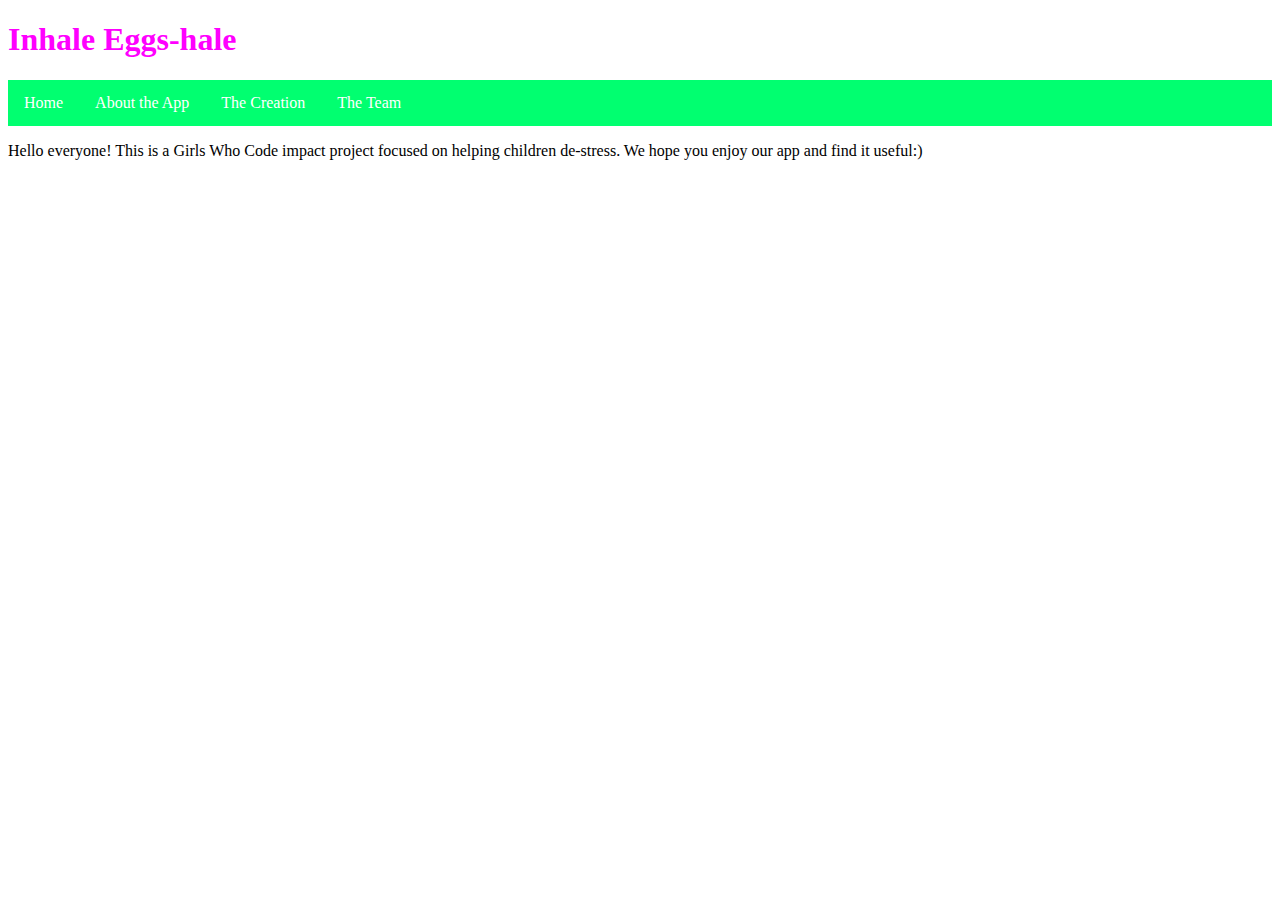
==== about-page.html @ 26124e3a "🚲🏟 Updated with Glitch" ====
<!DOCTYPE html>
<html>
  <head>
    <title>Hello!</title>
    <meta charset="utf-8">
    <meta http-equiv="X-UA-Compatible" content="IE=edge">
    <meta name="viewport" content="width=device-width, initial-scale=1">
    <link rel="stylesheet" href="styles.css">
    <script src="script.js" defer></script>
  </head>
  <body>
    <h1>Inhale Eggs-hale</h1>
    <ul id="navigation">
        <li><a href="index.html">Home</a></li>
        <li><a href="about-page.html">About the App</a></li>
        <li><a href="creation.html">The Creation</a></li>
        <li><a href="team.html">The Team</a></li>
    </ul>
  <p>
    Hello everyone! This is a Girls Who Code impact project focused on helping children de-stress. We hope you enjoy our app and find it useful:)
    </p>
  </body>
</html>
---- styles.css ----
h1 {
  color: fuchsia;
}
ul{
  list-style-type: none;
  margin: 0;
  padding: 0;
  overflow: hidden;
  background-color:#01FF70;
}
li{
  float: left;
}
li a{
  display: block;
  color: white;
  text-align: center;
  padding: 14px 16px;
  text-decoration: none;
}
li a:hover {
    background-color: #111;
}
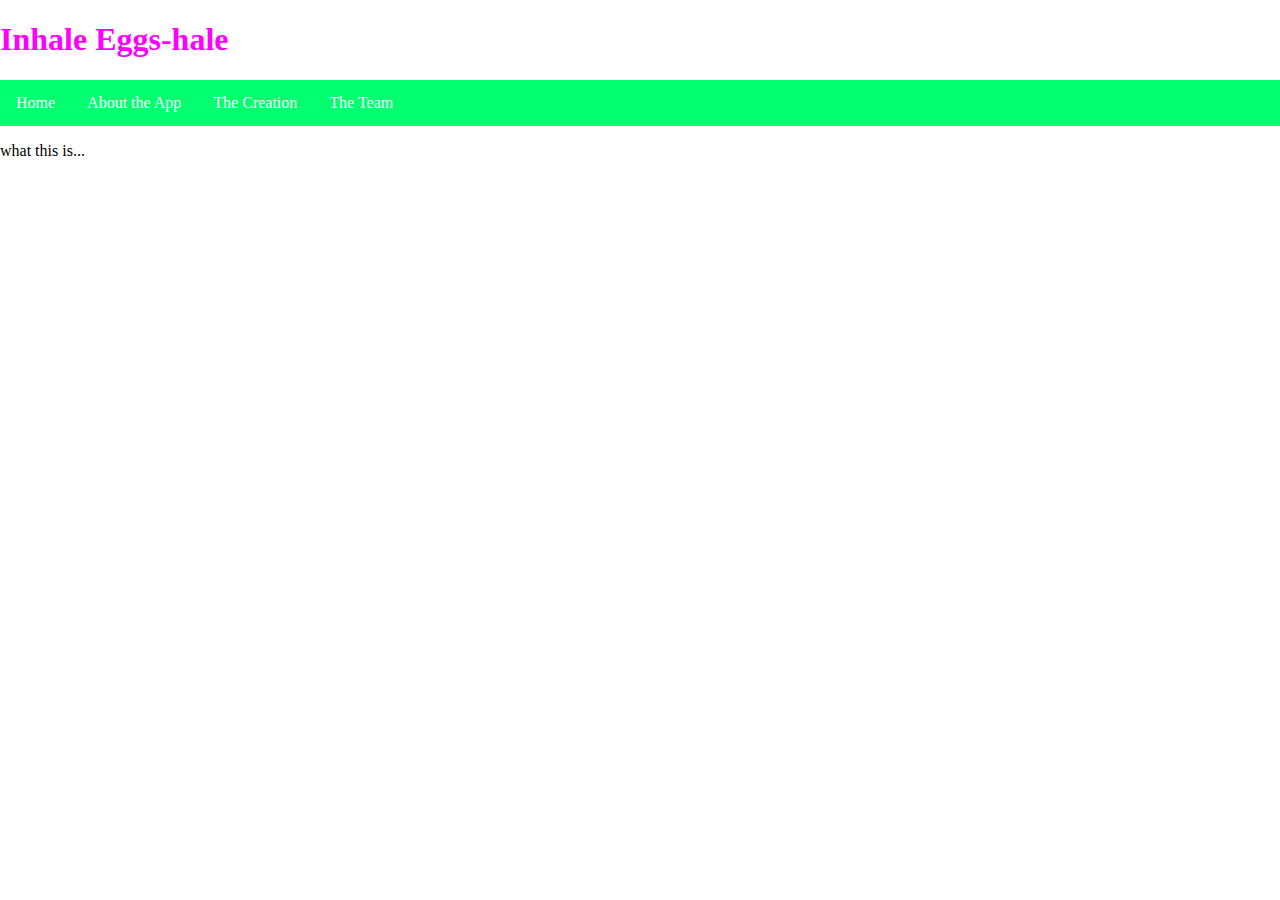
==== commit 6b069b18: "manually updating" ====
--- a/about-page.html
+++ b/about-page.html
@@ -5,7 +5,8 @@
     <meta charset="utf-8">
     <meta http-equiv="X-UA-Compatible" content="IE=edge">
     <meta name="viewport" content="width=device-width, initial-scale=1">
-    <link rel="stylesheet" href="styles.css">
+    <link rel="stylesheet" media="screen and (min-width: 600px)" href="styles.css">
+    <link rel="stylesheet" media="screen and (max-width: 600px)" href="styles2.css">
     <script src="script.js" defer></script>
   </head>
   <body>
@@ -17,7 +18,7 @@
         <li><a href="team.html">The Team</a></li>
     </ul>
   <p>
-    Hello everyone! This is a Girls Who Code impact project focused on helping children de-stress. We hope you enjoy our app and find it useful:)
+    what this is...
     </p>
   </body>
 </html>
--- a/styles.css
+++ b/styles.css
@@ -1,9 +1,16 @@
+html, body {
+margin: 0px;
+padding: 0px;
+border: 0px;
+
+}
+
 h1 {
   color: fuchsia;
 }
 ul{
   list-style-type: none;
-  margin: 0;
+  margin-left: 0rem;
   padding: 0;
   overflow: hidden;
   background-color:#01FF70;
@@ -21,3 +28,39 @@
 li a:hover {
     background-color: #111;
 }
+
+
+.row{
+  display: flex;
+}
+
+.leftcolumn{
+  flex: 33%;
+}
+
+.middlecolumn{
+  flex: 33%;
+}
+
+.rightcolumn{
+  flex: 33%;
+}
+
+
+#whaleButton{
+  height: 100px; 
+  width: 100px;   
+  background-image:url("https://cdn.glitch.com/eb06f58b-caba-43d0-b6ce-18dd6a29c210%2Fwhale%20icon.png?1522119313908");
+  margin-top: 2rem;
+  margin-right: 1rem;
+}
+#catButton{
+  height: 100px; 
+  width: 100px;   
+  background-image:url("https://cdn.glitch.com/eb06f58b-caba-43d0-b6ce-18dd6a29c210%2Fcat%20icon.jpg?1522118963448");
+  margin-top: 2rem;
+}
+#canvas{
+  border:5px solid pink; 
+  margin: 2rem;
+}
--- a/styles2.css
+++ b/styles2.css
@@ -0,0 +1,67 @@
+html, body {
+margin: 0px;
+padding: 0px;
+border: 0px;
+
+}
+
+h1 {
+  color: fuchsia;
+}
+ul{
+  list-style-type: none;
+  margin-left: 0rem;
+  padding: 0;
+  overflow:hidden;
+  background-color:#01FF70;
+}
+li{
+  float:left;
+}
+li a{
+  display: block;
+  color: white;
+  text-align: center;
+  padding: 15px 11px;
+  text-decoration: none;
+}
+li a:hover {
+    background-color: #111;
+}
+
+
+.row{
+  display: flex;
+  flex-wrap:wrap;
+}
+
+.leftcolumn{
+  flex: 100%;
+}
+
+.middlecolumn{
+  flex: 100%;
+}
+
+.rightcolumn{
+  flex: 100%;
+}
+
+#whaleButton{
+  height: 100px; 
+  width: 100px;   
+  background-image:url("https://cdn.glitch.com/eb06f58b-caba-43d0-b6ce-18dd6a29c210%2Fwhale%20icon.png?1522119313908");
+  margin: 2rem;
+}
+#catButton{
+  height: 100px; 
+  width: 100px;   
+  background-image:url("https://cdn.glitch.com/eb06f58b-caba-43d0-b6ce-18dd6a29c210%2Fcat%20icon.jpg?1522118963448");
+  margin-top: 2rem;
+}
+#canvas{
+  border:5px solid pink; 
+  margin-left: 0.5rem;
+  width: 350px;
+  height: 350px;
+}
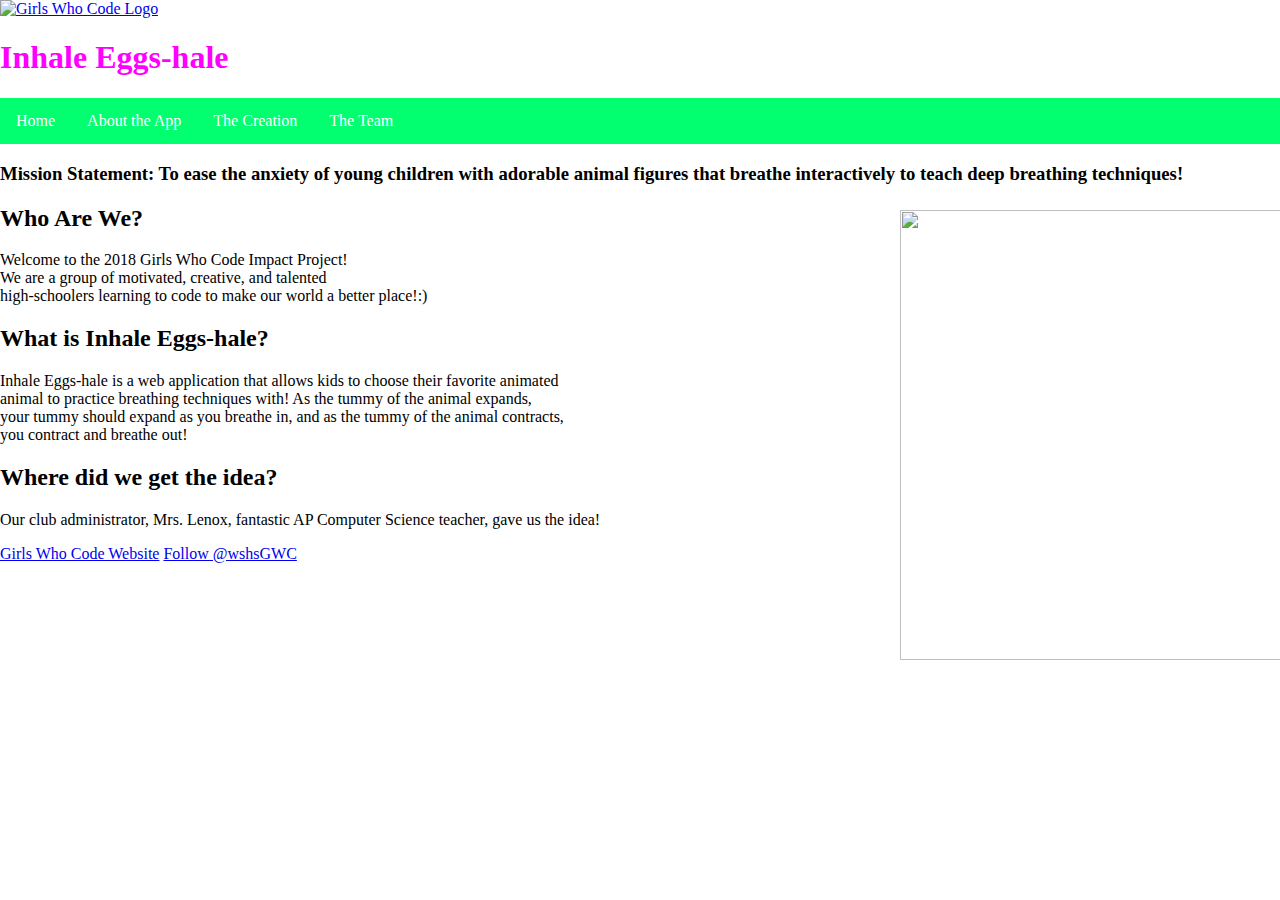
==== commit a4060fd5: "Update about-page.html" ====
--- a/about-page.html
+++ b/about-page.html
@@ -1,7 +1,7 @@
 <!DOCTYPE html>
 <html>
   <head>
-    <title>Hello!</title>
+    <title>About Page</title>
     <meta charset="utf-8">
     <meta http-equiv="X-UA-Compatible" content="IE=edge">
     <meta name="viewport" content="width=device-width, initial-scale=1">
@@ -10,15 +10,49 @@
     <script src="script.js" defer></script>
   </head>
   <body>
-    <h1>Inhale Eggs-hale</h1>
+     <div class= "row-header">
+       <div class= "leftcolumn-header">
+      <a href="https://girlswhocode.com/">
+    <img src="https://www.opportunitydiary.com/wp-content/uploads/2015/06/girls-who-code-summer-immersion-program-2016.png" alt="Girls Who Code Logo" style="width:187.5px;height:82.1875px;border:0;">
+      </a>
+        </div>
+   <div class= "rightcolumn-header">
+   <h1> Inhale Eggs-hale </h1>
+    </div>
+</div>
     <ul id="navigation">
         <li><a href="index.html">Home</a></li>
         <li><a href="about-page.html">About the App</a></li>
         <li><a href="creation.html">The Creation</a></li>
         <li><a href="team.html">The Team</a></li>
     </ul>
-  <p>
-    what this is...
+  <img src="https://pbs.twimg.com/media/DQiJLXpXcAA7XJX.jpg" style="float: right; position:absolute; left:900px; top:210px; height: 15em;  margin-bottom: 0.5em; width:500px;height:450px;">
+    <div class="a">
+      <h3>
+        Mission Statement: To ease the anxiety of young children with adorable animal figures that breathe interactively to teach deep breathing techniques!
+      </h3>
+    <h2>
+  Who Are We?
+    </h2>
+    <p id="p" >
+      Welcome to the 2018 Girls Who Code Impact Project! <br> We are a group of motivated, creative, and talented <br> high-schoolers learning to code to make our world a better place!:)
     </p>
+       <h2>
+  What is Inhale Eggs-hale?    
+    </h2>
+      <p id="p1">
+        Inhale Eggs-hale is a web application that allows kids to choose their favorite animated <br> animal to practice breathing techniques with! As the tummy of the animal expands, <br> your tummy should expand as you breathe in, and as the tummy of the animal contracts, <br> you contract and breathe out!
+      </p>
+      <h2>
+         Where did we get the idea?
+      </h2>
+      <p id="p2">
+        Our club administrator, Mrs. Lenox, fantastic AP Computer Science teacher, gave us the idea!
+      </p>
+    </div>
+    
+    <div class="footer">
+  <p><a id= "gwc"  href= "https://girlswhocode.com">Girls Who Code Website</a> <a href="https://twitter.com/wshsGWC?ref_src=twsrc%5Etfw" class="twitter-follow-button" data-show-count="false">Follow @wshsGWC</a><script async src="https://platform.twitter.com/widgets.js" charset="utf-8"></script></p>
+</div>
   </body>
 </html>
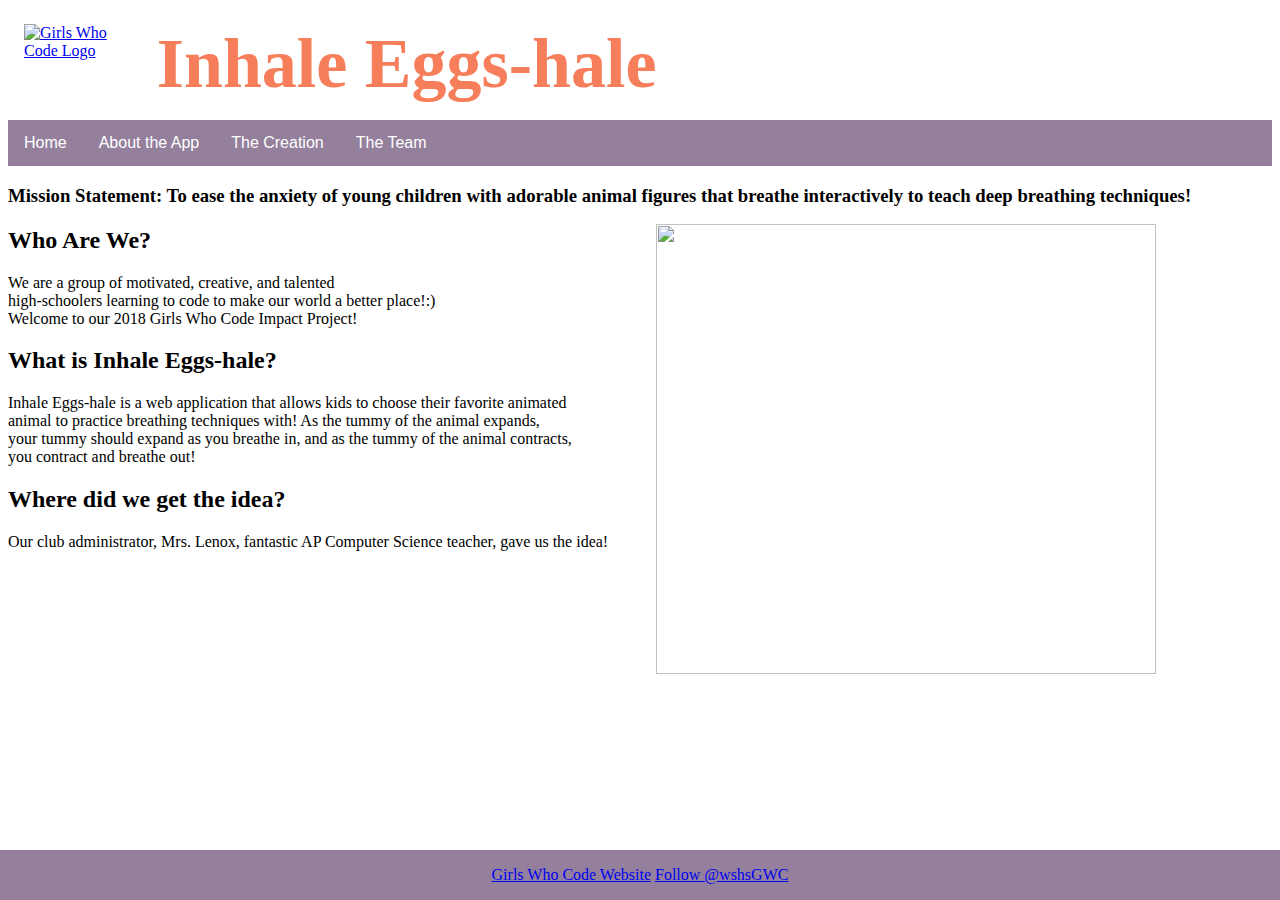
==== commit f55ba94d: "🌔🍵 Updated with Glitch" ====
--- a/about-page.html
+++ b/about-page.html
@@ -13,7 +13,7 @@
      <div class= "row-header">
        <div class= "leftcolumn-header">
       <a href="https://girlswhocode.com/">
-    <img src="https://www.opportunitydiary.com/wp-content/uploads/2015/06/girls-who-code-summer-immersion-program-2016.png" alt="Girls Who Code Logo" style="width:187.5px;height:82.1875px;border:0;">
+    <img id="logo" src="https://www.opportunitydiary.com/wp-content/uploads/2015/06/girls-who-code-summer-immersion-program-2016.png" alt="Girls Who Code Logo">
       </a>
         </div>
    <div class= "rightcolumn-header">
@@ -26,7 +26,7 @@
         <li><a href="creation.html">The Creation</a></li>
         <li><a href="team.html">The Team</a></li>
     </ul>
-  <img src="https://pbs.twimg.com/media/DQiJLXpXcAA7XJX.jpg" style="float: right; position:absolute; left:900px; top:210px; height: 15em;  margin-bottom: 0.5em; width:500px;height:450px;">
+  
     <div class="a">
       <h3>
         Mission Statement: To ease the anxiety of young children with adorable animal figures that breathe interactively to teach deep breathing techniques!
@@ -35,7 +35,7 @@
   Who Are We?
     </h2>
     <p id="p" >
-      Welcome to the 2018 Girls Who Code Impact Project! <br> We are a group of motivated, creative, and talented <br> high-schoolers learning to code to make our world a better place!:)
+      We are a group of motivated, creative, and talented <br> high-schoolers learning to code to make our world a better place!:)<br> Welcome to our 2018 Girls Who Code Impact Project!
     </p>
        <h2>
   What is Inhale Eggs-hale?    
@@ -50,7 +50,7 @@
         Our club administrator, Mrs. Lenox, fantastic AP Computer Science teacher, gave us the idea!
       </p>
     </div>
-    
+    <img id="group-photo" src="https://pbs.twimg.com/media/DQiJLXpXcAA7XJX.jpg" >
     <div class="footer">
   <p><a id= "gwc"  href= "https://girlswhocode.com">Girls Who Code Website</a> <a href="https://twitter.com/wshsGWC?ref_src=twsrc%5Etfw" class="twitter-follow-button" data-show-count="false">Follow @wshsGWC</a><script async src="https://platform.twitter.com/widgets.js" charset="utf-8"></script></p>
 </div>
--- a/styles.css
+++ b/styles.css
@@ -1,19 +1,22 @@
-html, body {
-margin: 0px;
-padding: 0px;
-border: 0px;
-
+h1 {
+  color: rgb(246,126,90);
+  font-family: Freestyle Script, cursive;
+  font-size: 70px;
+  margin: 1rem;
 }
 
-h1 {
-  color: fuchsia;
+img{
+  margin: 1rem;
 }
+
 ul{
   list-style-type: none;
-  margin-left: 0rem;
+  margin: 0;
   padding: 0;
   overflow: hidden;
-  background-color:#01FF70;
+  background-color: rgb(148,128,156);
+  font-family: verdana,geneva, sans-serif;
+  
 }
 li{
   float: left;
@@ -26,7 +29,25 @@
   text-decoration: none;
 }
 li a:hover {
-    background-color: #111;
+    background-color: 	rgb(39, 15, 54);
+}
+
+#logo{
+  width:187.5px;
+  height:82.1875px;
+  border:0;
+}
+
+.row-header{
+  display:flex
+}
+
+.leftcolumn-header{
+  flex: 10%
+}
+
+.rightcolumn-header{
+  flex: 89%
 }
 
 
@@ -61,6 +82,35 @@
   margin-top: 2rem;
 }
 #canvas{
-  border:5px solid pink; 
+  border:5px solid rgb(237,195,116); 
   margin: 2rem;
 }
+
+/* about page */
+#group-photo{
+  float: right; 
+  position:absolute; 
+  left:40rem; 
+  top:13rem;   
+  margin-bottom: 0.5rem; 
+  width:500px;
+  height:450px;
+}
+
+@media screen and (max-width: 1000){
+  #group-photo{
+  margin-bottom: 0.5rem; 
+  width:500px;
+  height:450px;
+}
+}
+
+.footer {
+   position: fixed;
+   left: 0;
+   bottom: 0;
+   width: 100%;
+   background-color: rgb(148, 128, 156);
+   color: white;
+   text-align: center;
+}
--- a/styles2.css
+++ b/styles2.css
@@ -1,34 +1,55 @@
-html, body {
-margin: 0px;
-padding: 0px;
-border: 0px;
-
+h1 {
+  color: rgb(246,126,90);
+  font-family: Freestyle Script, cursive;
+  font-size: 30px;
+  margin-top: 1.5rem;
+  margin-left: 1rem;
 }
 
-h1 {
-  color: fuchsia;
+img{
+  margin: 1rem;
 }
+
 ul{
   list-style-type: none;
-  margin-left: 0rem;
+  margin: 0;
   padding: 0;
-  overflow:hidden;
-  background-color:#01FF70;
+  overflow: hidden;
+  background-color: rgb(148,128,156);
+  font-family: verdana,geneva, sans-serif;
+  
 }
 li{
-  float:left;
+  float: left;
 }
 li a{
   display: block;
   color: white;
   text-align: center;
-  padding: 15px 11px;
+  padding: 14px 16px;
   text-decoration: none;
 }
 li a:hover {
-    background-color: #111;
+    background-color: 	rgb(39, 15, 54);
 }
 
+#logo{
+  width:80px;
+  height:50px;
+  border:0;
+}
+
+.row-header{
+  display:flex
+}
+
+.leftcolumn-header{
+  flex: 10%
+}
+
+.rightcolumn-header{
+  flex: 50%
+}
 
 .row{
   display: flex;
@@ -60,8 +81,24 @@
   margin-top: 2rem;
 }
 #canvas{
-  border:5px solid pink; 
-  margin-left: 0.5rem;
-  width: 350px;
-  height: 350px;
+  border:5px solid rgb(237,195,116); 
+  margin: 1rem;
+  width: 320px;
+  height: 320px;
 }
+
+/* about page */
+#group-photo{ 
+  width:320px;
+  height:275px;
+}
+
+.footer {
+   position: fixed;
+   left: 0;
+   bottom: 0;
+   width: 100%;
+   background-color: rgb(148, 128, 156);
+   color: white;
+   text-align: center;
+}
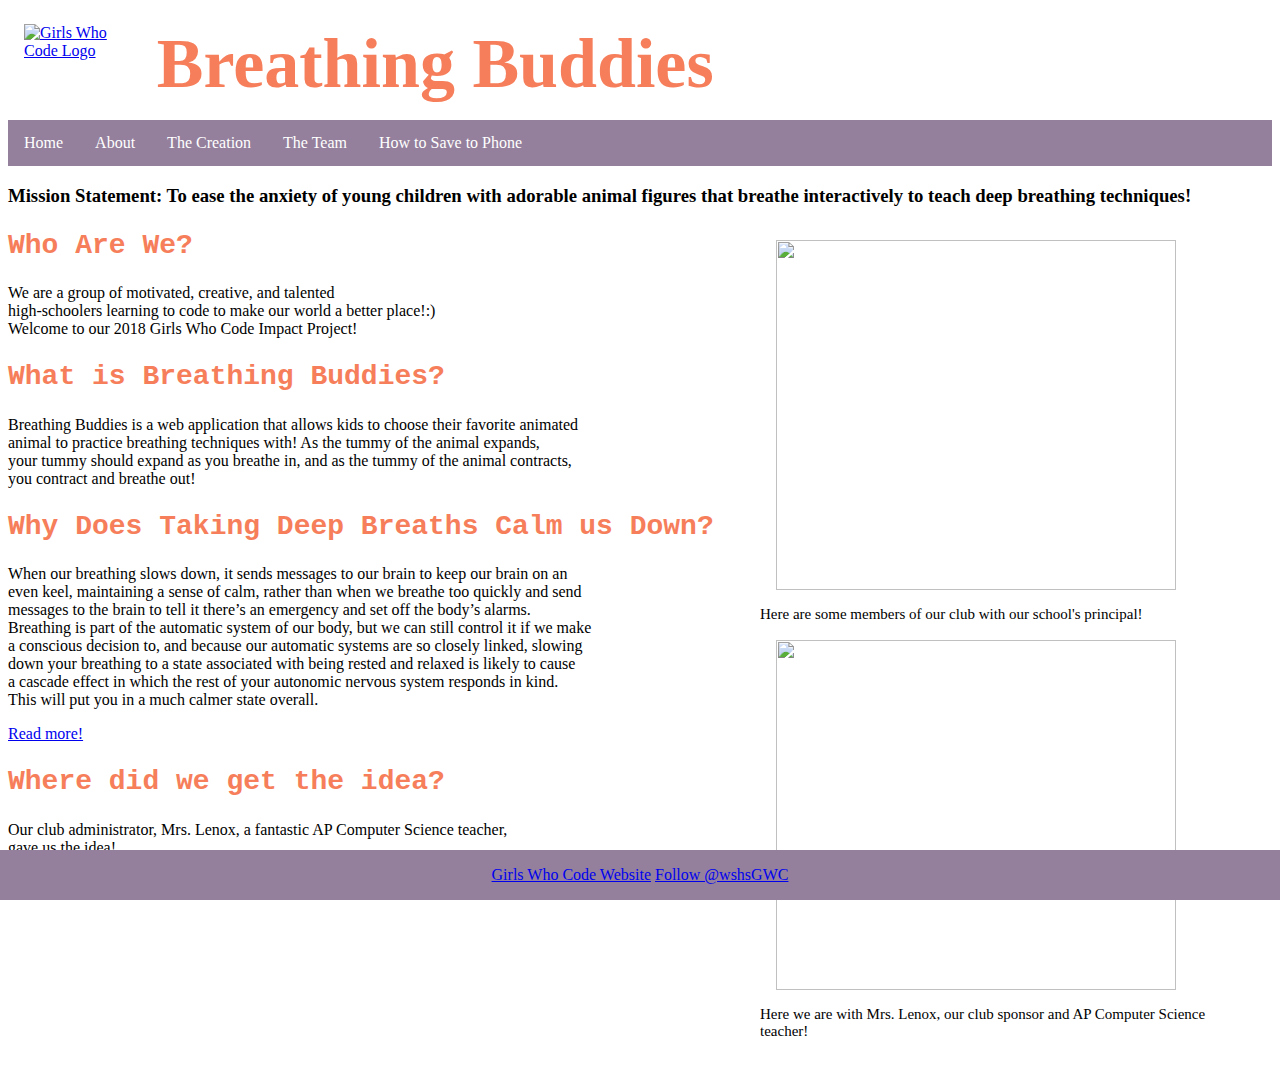
==== commit 369f4091: "🐫🏙 Updated with Glitch" ====
--- a/about-page.html
+++ b/about-page.html
@@ -5,9 +5,14 @@
     <meta charset="utf-8">
     <meta http-equiv="X-UA-Compatible" content="IE=edge">
     <meta name="viewport" content="width=device-width, initial-scale=1">
+    <link rel="shortcut icon" type="image/x-icon" href="https://cdn.glitch.com/eb06f58b-caba-43d0-b6ce-18dd6a29c210%2FfrogButton.png?1525398064818" />
     <link rel="stylesheet" media="screen and (min-width: 600px)" href="styles.css">
     <link rel="stylesheet" media="screen and (max-width: 600px)" href="styles2.css">
     <script src="script.js" defer></script>
+    <link rel="apple-touch-icon" sizes="57x57" href="https://cdn.glitch.com/eb06f58b-caba-43d0-b6ce-18dd6a29c210%2F57frog.png?1525996820611" />
+<link rel="apple-touch-icon" sizes="72x72" href="https://cdn.glitch.com/eb06f58b-caba-43d0-b6ce-18dd6a29c210%2F72frog.png?1525996772339" />
+<link rel="apple-touch-icon" sizes="114x114" href="https://cdn.glitch.com/eb06f58b-caba-43d0-b6ce-18dd6a29c210%2F144frog.png?1525996688044" />
+<link rel="apple-touch-icon" sizes="144x144" href="https://cdn.glitch.com/eb06f58b-caba-43d0-b6ce-18dd6a29c210%2F144frog.png?1525996688044" />
   </head>
   <body>
      <div class= "row-header">
@@ -17,42 +22,56 @@
       </a>
         </div>
    <div class= "rightcolumn-header">
-   <h1> Inhale Eggs-hale </h1>
+   <h1> Breathing Buddies </h1>
     </div>
 </div>
-    <ul id="navigation">
+     <ul id="navigation">
         <li><a href="index.html">Home</a></li>
-        <li><a href="about-page.html">About the App</a></li>
+        <li><a href="about-page.html">About</a></li>
         <li><a href="creation.html">The Creation</a></li>
         <li><a href="team.html">The Team</a></li>
-    </ul>
-  
+        <li><a href="save.html">How to Save to Phone</a></li>
+      </ul>
     <div class="a">
       <h3>
         Mission Statement: To ease the anxiety of young children with adorable animal figures that breathe interactively to teach deep breathing techniques!
       </h3>
-    <h2>
+    <h2 id="aboutT">
   Who Are We?
     </h2>
     <p id="p" >
       We are a group of motivated, creative, and talented <br> high-schoolers learning to code to make our world a better place!:)<br> Welcome to our 2018 Girls Who Code Impact Project!
     </p>
-       <h2>
-  What is Inhale Eggs-hale?    
+       <h2 id="aboutT2">
+  What is Breathing Buddies?    
     </h2>
       <p id="p1">
-        Inhale Eggs-hale is a web application that allows kids to choose their favorite animated <br> animal to practice breathing techniques with! As the tummy of the animal expands, <br> your tummy should expand as you breathe in, and as the tummy of the animal contracts, <br> you contract and breathe out!
+        Breathing Buddies is a web application that allows kids to choose their favorite animated <br> animal to practice breathing techniques with! As the tummy of the animal expands, <br> your tummy should expand as you breathe in, and as the tummy of the animal contracts, <br> you contract and breathe out!
       </p>
-      <h2>
+      <h2 id="aboutT3">Why Does Taking Deep Breaths Calm us Down?</h2>
+      <p id="p2">When our breathing slows down, it sends messages to our brain to keep our brain on an<br> even keel, maintaining a sense of calm, rather than when we breathe too quickly and send<br>messages to the brain to tell it there’s an emergency and set off the body’s alarms. <br>
+      Breathing is part of the automatic system of our body, but we can still control it if we make <br> a conscious decision to, and because our automatic systems are so closely linked, slowing <br>down your breathing to a state associated with being rested and relaxed is likely to cause<br>a cascade effect in which the rest of your autonomic nervous system responds in kind.<br>This will put you in a much calmer state overall. 
+      </p>
+      <a href="https://www.forbes.com/sites/sethporges/2016/11/28/the-science-of-breathing-how-slowing-it-down-makes-us-calm-and-productive/#96356fd4034e">Read more!</a>
+      <h2 id="aboutT4">
          Where did we get the idea?
       </h2>
-      <p id="p2">
-        Our club administrator, Mrs. Lenox, fantastic AP Computer Science teacher, gave us the idea!
+      <p id="p3">
+        Our club administrator, Mrs. Lenox, a fantastic AP Computer Science teacher,<br> gave us the idea!
       </p>
+     </div>
+    <figure id="group-photo">
+       <img id="group-photo-image" src="https://pbs.twimg.com/media/DQiJLXpXcAA7XJX.jpg" height="350" width="400">
+      <figcaption>Here are some members of our club with our school's principal!</figcaption>
+    </figure>
+    <figure id="group-photo2">
+        <img id="group-photo2-image" src="https://cdn.glitch.com/eb06f58b-caba-43d0-b6ce-18dd6a29c210%2FIMG_7464.JPG?1525805796699" height="350" width="400">
+      <figcaption>Here we are with Mrs. Lenox, our club sponsor and AP Computer Science teacher!<br><br><br><br></figcaption>
+    </figure>
+   
+    <div class="footer">
+      <p><a id= "gwc"  href= "https://girlswhocode.com">Girls Who Code Website</a> <a href="https://twitter.com/wshsGWC?ref_src=twsrc%5Etfw" class="twitter-follow-button" data-show-count="false">Follow @wshsGWC</a><script async src="https://platform.twitter.com/widgets.js" charset="utf-8"></script></p>
     </div>
-    <img id="group-photo" src="https://pbs.twimg.com/media/DQiJLXpXcAA7XJX.jpg" >
-    <div class="footer">
-  <p><a id= "gwc"  href= "https://girlswhocode.com">Girls Who Code Website</a> <a href="https://twitter.com/wshsGWC?ref_src=twsrc%5Etfw" class="twitter-follow-button" data-show-count="false">Follow @wshsGWC</a><script async src="https://platform.twitter.com/widgets.js" charset="utf-8"></script></p>
-</div>
   </body>
 </html>
+ 
--- a/styles.css
+++ b/styles.css
@@ -1,21 +1,60 @@
 h1 {
   color: rgb(246,126,90);
-  font-family: Freestyle Script, cursive;
+  font-family: Script MT, bold, cursive;
   font-size: 70px;
   margin: 1rem;
 }
+#aboutT{ /*questions on about page*/
+  color:rgb(246,126,90);
+}
+#aboutT2{
+  color:rgb(246,126,90);
+}
+#aboutT3{
+  color:rgb(246,126,90);
+}
+#aboutT4{
+  color:rgb(246,126,90);
+}
+
+
+.serif{
+  font-size: 50px;
+}
+li1{
+  font-family: "Lucida Console", Monaco, monospace;
+  font-size: 30px;
+  font-weight: bold;
+}
+ul{
+  font-family: Segoe UI, Semilight;
+}
+p{
+  font-family: Segoe UI, Semilight;
+}
+h2{
+  font-family: "Lucida Console", Monaco, monospace;
+  font-size: 28px;
+}
+h3{
+  font-family: Segoe UI, Semilight;
+}
 
 img{
   margin: 1rem;
 }
-
-ul{
+.title{
+  font-size: 25px;
+  font-family: "Lucida Console", Monaco, monospace;
+  color:rgb(246,126,90);
+}
+#navigation{
   list-style-type: none;
   margin: 0;
   padding: 0;
   overflow: hidden;
   background-color: rgb(148,128,156);
-  font-family: verdana,geneva, sans-serif;
+  font-family: Segoe UI, Semilight;
   
 }
 li{
@@ -38,6 +77,7 @@
   border:0;
 }
 
+/* index page*/
 .row-header{
   display:flex
 }
@@ -80,7 +120,36 @@
   width: 100px;   
   background-image:url("https://cdn.glitch.com/eb06f58b-caba-43d0-b6ce-18dd6a29c210%2Fcat%20icon.jpg?1522118963448");
   margin-top: 2rem;
-}
+  margin-right: 1rem;
+}
+#dogButton{
+  height: 100px; 
+  width: 100px;   
+  background-image:url("https://cdn.glitch.com/eb06f58b-caba-43d0-b6ce-18dd6a29c210%2FdogLogo.png?1524358849938");
+  margin-top: 2rem;
+  margin-right: 1rem;
+}
+#crabButton{
+  height: 100px; 
+  width: 100px;   
+  background-image:url("https://cdn.glitch.com/eb06f58b-caba-43d0-b6ce-18dd6a29c210%2FcrabButton.png?1524789990903");
+  margin-top: 2rem;
+  margin-right: 1rem;
+}
+#frogButton{
+  height: 100px; 
+  width: 100px;   
+  background-image:url("https://cdn.glitch.com/eb06f58b-caba-43d0-b6ce-18dd6a29c210%2FfrogButton.png?1525398064818");
+  margin-top: 2rem;
+  margin-right: 1rem;
+}
+#resetButton{
+  height: 100px; 
+  width: 100px;   
+  background-image:url("https://cdn.glitch.com/eb06f58b-caba-43d0-b6ce-18dd6a29c210%2Freset%20button.png?1527619994405");
+  margin-top: 2rem;
+}
+
 #canvas{
   border:5px solid rgb(237,195,116); 
   margin: 2rem;
@@ -90,11 +159,36 @@
 #group-photo{
   float: right; 
   position:absolute; 
-  left:40rem; 
+  left:45rem; 
   top:13rem;   
   margin-bottom: 0.5rem; 
-  width:500px;
-  height:450px;
+}
+
+#group-photo2{
+  float: right; 
+  position:absolute; 
+  left:45rem; 
+  top:38rem; 
+}
+figcaption{
+  font-family: Segoe UI, Semilight;
+  font-size:15px;
+}
+
+/*team page*/
+#fade1{
+  width:20%;
+}
+#fade2{
+ height:200px;
+}
+
+/*save page*/
+#phone-screenshot{
+  float: right; 
+  position:absolute; 
+  left:31rem; 
+  top:12rem; 
 }
 
 @media screen and (max-width: 1000){
@@ -114,3 +208,4 @@
    color: white;
    text-align: center;
 }
+
--- a/styles2.css
+++ b/styles2.css
@@ -1,24 +1,42 @@
 h1 {
   color: rgb(246,126,90);
-  font-family: Freestyle Script, cursive;
+  font-family: Script MT, bold, cursive;
   font-size: 30px;
   margin-top: 1.5rem;
   margin-left: 1rem;
 }
 
-img{
-  margin: 1rem;
-}
-
-ul{
+#navigation{
   list-style-type: none;
   margin: 0;
   padding: 0;
   overflow: hidden;
   background-color: rgb(148,128,156);
-  font-family: verdana,geneva, sans-serif;
+  font-family: Trebuchet MS/*verdana,geneva, sans-serif*/;
   
 }
+
+ul{
+  font-family: Trebuchet MS;
+}
+
+li1{
+  font-family: "Lucida Console", Monaco, monospace;
+  font-size: 30px;
+  font-weight: bold;
+}
+
+p{
+  font-family: Trebuchet MS;
+}
+h2{
+  font-family: "Lucida Console", Monaco, monospace;
+  font-size: 28px;
+}
+h3{
+  font-family: Trebuchet MS;
+}
+
 li{
   float: left;
 }
@@ -72,7 +90,8 @@
   height: 100px; 
   width: 100px;   
   background-image:url("https://cdn.glitch.com/eb06f58b-caba-43d0-b6ce-18dd6a29c210%2Fwhale%20icon.png?1522119313908");
-  margin: 2rem;
+  margin-top: 2rem;
+  margin-left: 1.5rem;
 }
 #catButton{
   height: 100px; 
@@ -80,6 +99,33 @@
   background-image:url("https://cdn.glitch.com/eb06f58b-caba-43d0-b6ce-18dd6a29c210%2Fcat%20icon.jpg?1522118963448");
   margin-top: 2rem;
 }
+#dogButton{
+  height: 100px; 
+  width: 100px;   
+  background-image:url("https://cdn.glitch.com/eb06f58b-caba-43d0-b6ce-18dd6a29c210%2FdogLogo.png?1524358849938");
+  margin-top: 2rem;
+}
+#crabButton{
+  height: 100px; 
+  width: 100px;   
+  background-image:url("https://cdn.glitch.com/eb06f58b-caba-43d0-b6ce-18dd6a29c210%2FcrabButton.png?1524789990903");
+  margin-top: 2rem;
+  margin-left:1.5rem;
+}
+#frogButton{
+  height: 100px; 
+  width: 100px;   
+  background-image:url("https://cdn.glitch.com/eb06f58b-caba-43d0-b6ce-18dd6a29c210%2FfrogButton.png?1525398064818");
+  margin-top: 2rem;
+}
+#resetButton{
+  height: 100px; 
+  width: 100px;   
+  background-image:url("https://cdn.glitch.com/eb06f58b-caba-43d0-b6ce-18dd6a29c210%2Freset%20button.png?1527619994405");
+  margin-top: 2rem;
+  margin-bottom:1.5rem;
+}
+
 #canvas{
   border:5px solid rgb(237,195,116); 
   margin: 1rem;
@@ -88,10 +134,43 @@
 }
 
 /* about page */
-#group-photo{ 
-  width:320px;
-  height:275px;
+#group-photo-image{ 
+  width:300px;
+  height:250px;   
 }
+#group-photo2-image{
+  width:300px;
+  height:250px;
+}
+figcaption{
+  font-family: Segoe UI, Semilight;
+  font-size:15px;
+}
+
+/*team page*/
+#fade1{
+  width:80%;
+ 
+}
+#fade2{
+ height:300px;
+  
+}
+
+/*creation page*/
+#KAImg{
+  width:350px;
+  height:180px;
+}
+#ALImg{
+  width:350px;
+  height:180px;
+}
+#GImg{
+  width:350px;
+  height:180px;
+}
+
 
 .footer {
    position: fixed;
